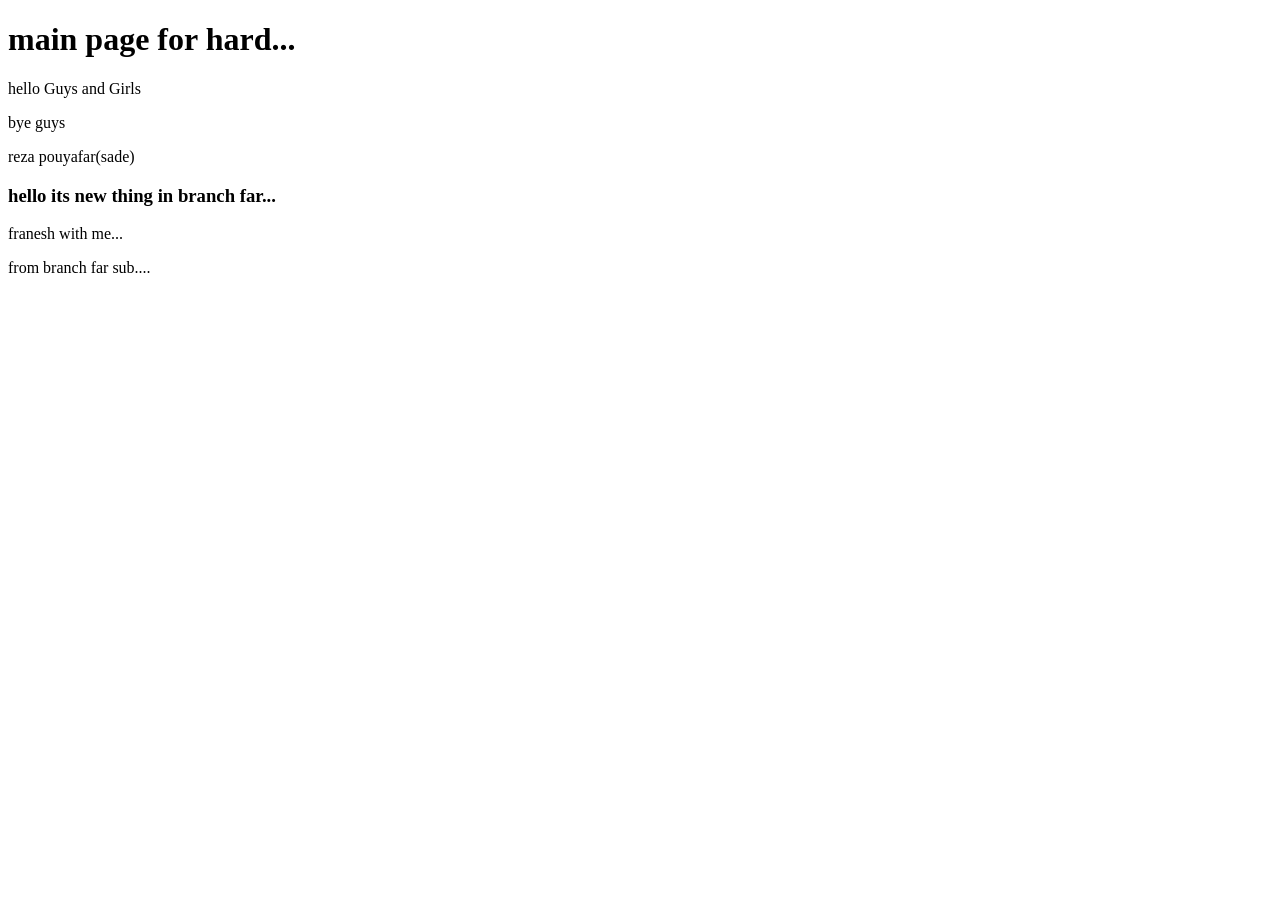
==== home.html @ 03e5f025 "edit farSub" ====
<!DOCTYPE html>
<html lang="en">
<head>
    <meta charset="UTF-8">
    <meta http-equiv="X-UA-Compatible" content="IE=edge">
    <meta name="viewport" content="width=device-width, initial-scale=1.0">
    <title>Document</title>
</head>
<body>
    <h1>main page for hard...</h1>
    <p>hello Guys and Girls</p>
    <p>bye guys</p>
    <p>reza pouyafar(sade)</p>

    <h3>hello its new thing in branch far...</h3>
    <p>franesh with me...</p>


    <p>from branch far sub....</p>
</body>
</html>
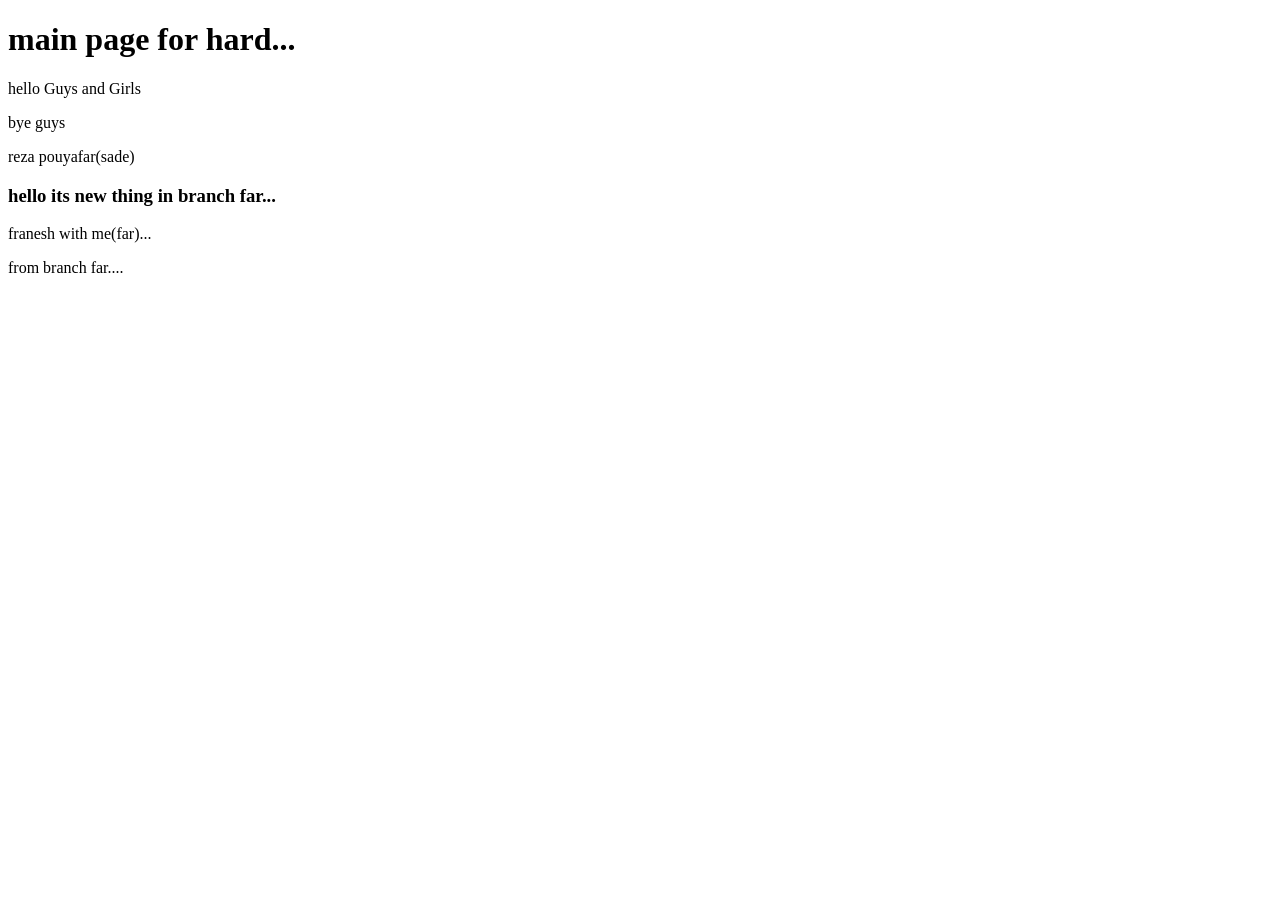
==== commit d9c7a0bc: "edit sub" ====
--- a/home.html
+++ b/home.html
@@ -13,9 +13,9 @@
     <p>reza pouyafar(sade)</p>
 
     <h3>hello its new thing in branch far...</h3>
-    <p>franesh with me...</p>
+    <p>franesh with me(far)...</p>
 
 
-    <p>from branch far sub....</p>
+    <p>from branch far....</p>
 </body>
 </html>
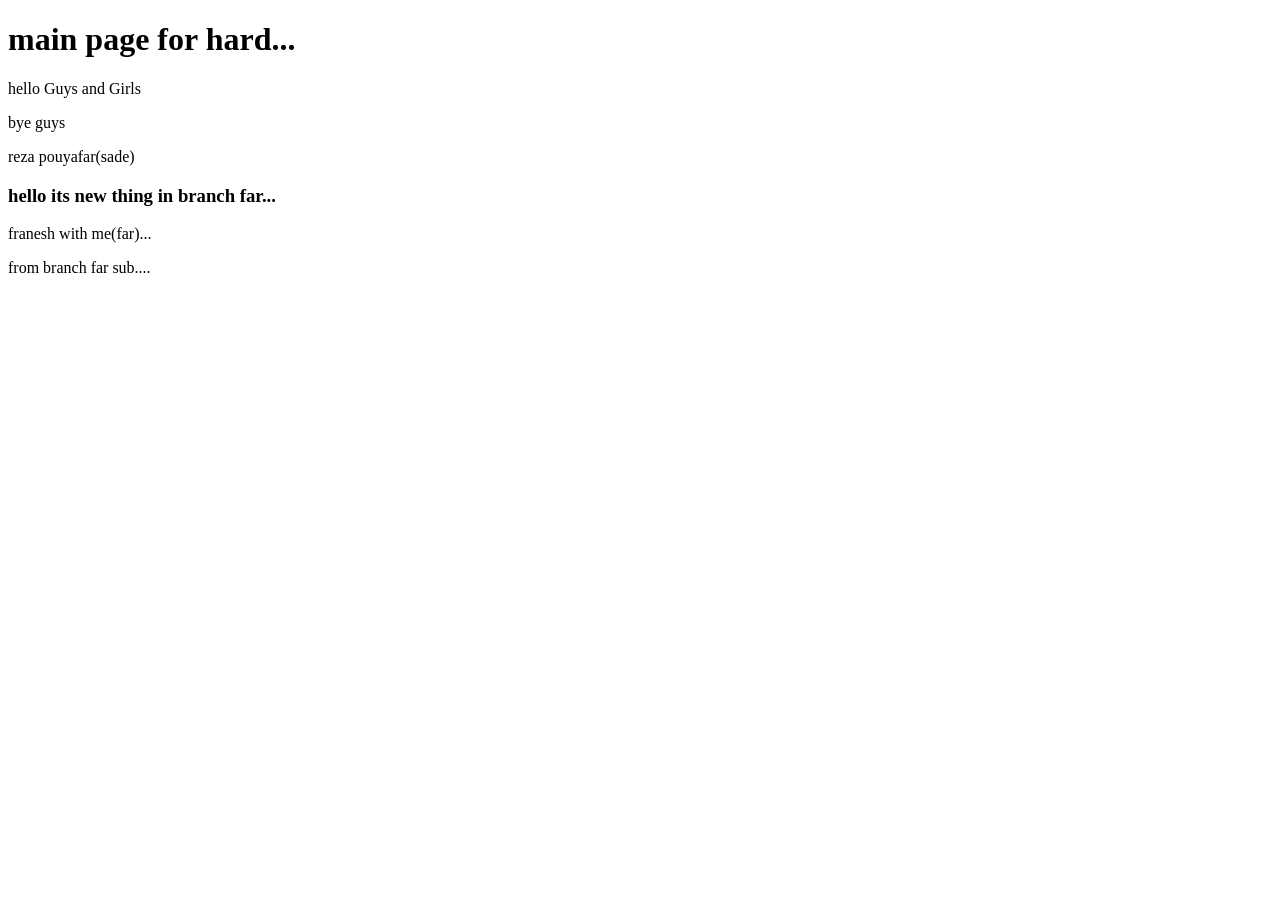
==== commit 79a1d82e: "fixed conflict" ====
--- a/home.html
+++ b/home.html
@@ -16,6 +16,6 @@
     <p>franesh with me(far)...</p>
 
 
-    <p>from branch far....</p>
+    <p>from branch far sub....</p>
 </body>
 </html>
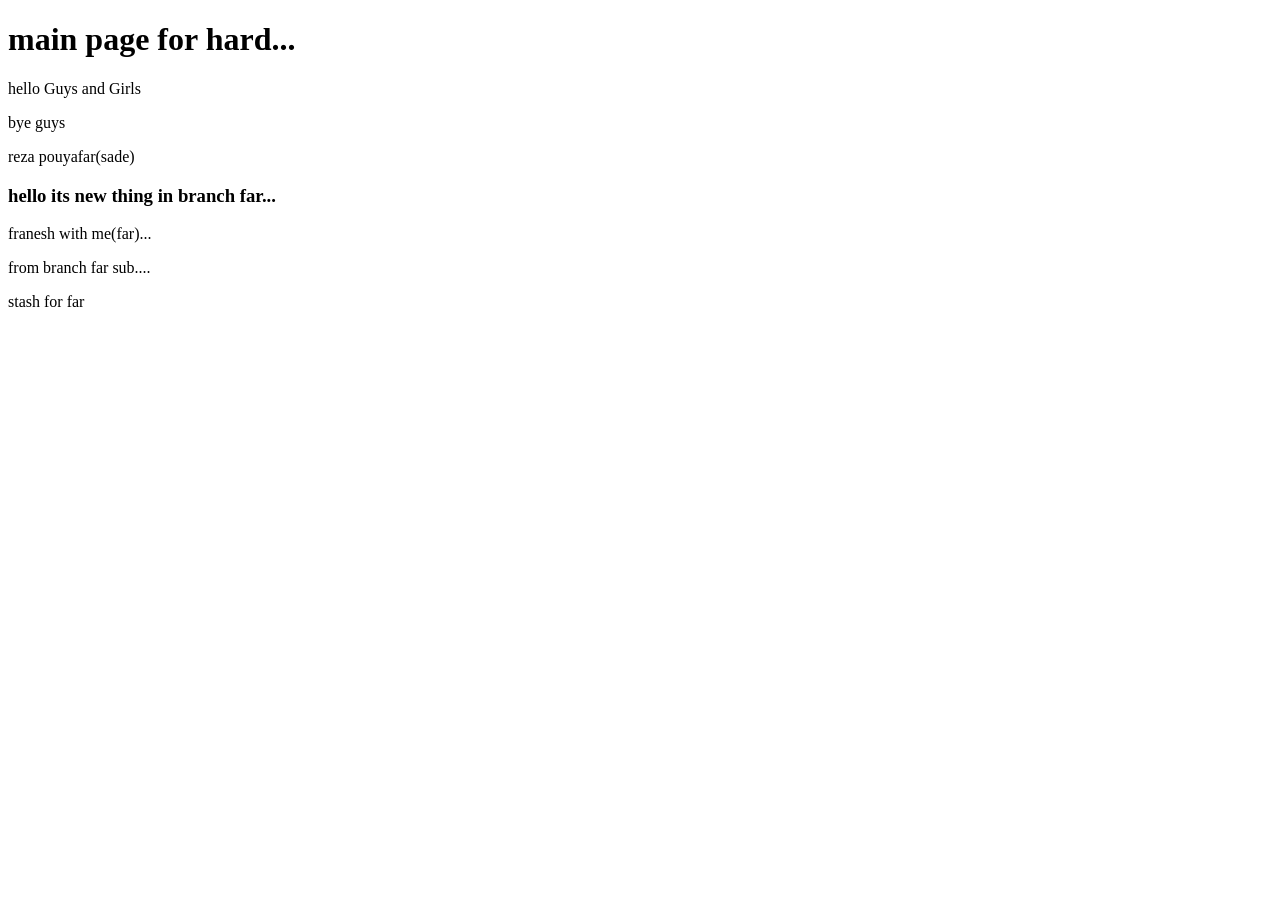
==== commit a4eb61fd: "add stash to hmoe" ====
--- a/home.html
+++ b/home.html
@@ -17,5 +17,7 @@
 
 
     <p>from branch far sub....</p>
+
+    <span>stash for far</span>
 </body>
 </html>
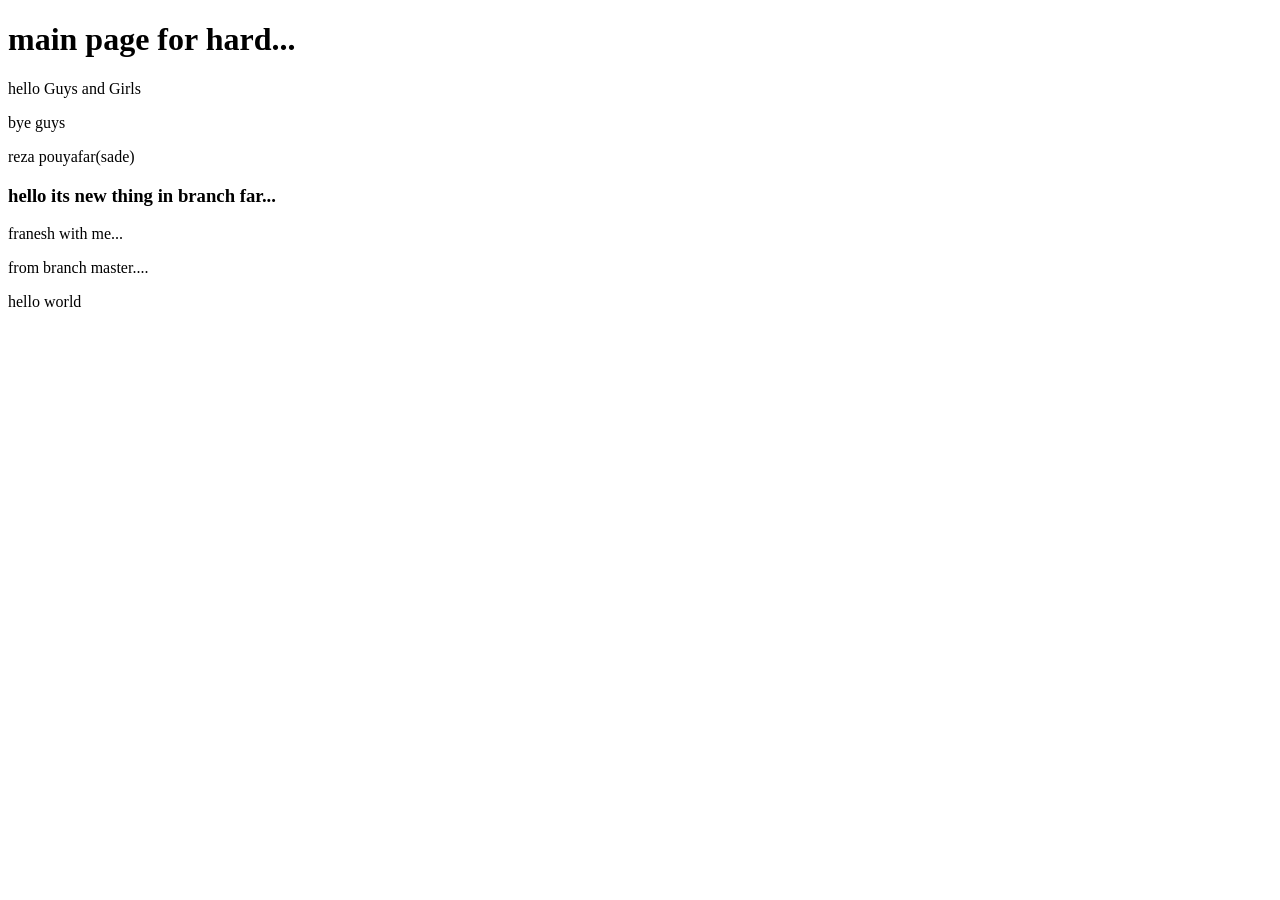
==== commit 610b2ae3: "hello world" ====
--- a/home.html
+++ b/home.html
@@ -13,11 +13,12 @@
     <p>reza pouyafar(sade)</p>
 
     <h3>hello its new thing in branch far...</h3>
-    <p>franesh with me(far)...</p>
+    <p>franesh with me...</p>
 
 
-    <p>from branch far sub....</p>
-
-    <span>stash for far</span>
+    <p>from branch master....</p>
+    
+    
+    <p>hello world</p>
 </body>
 </html>
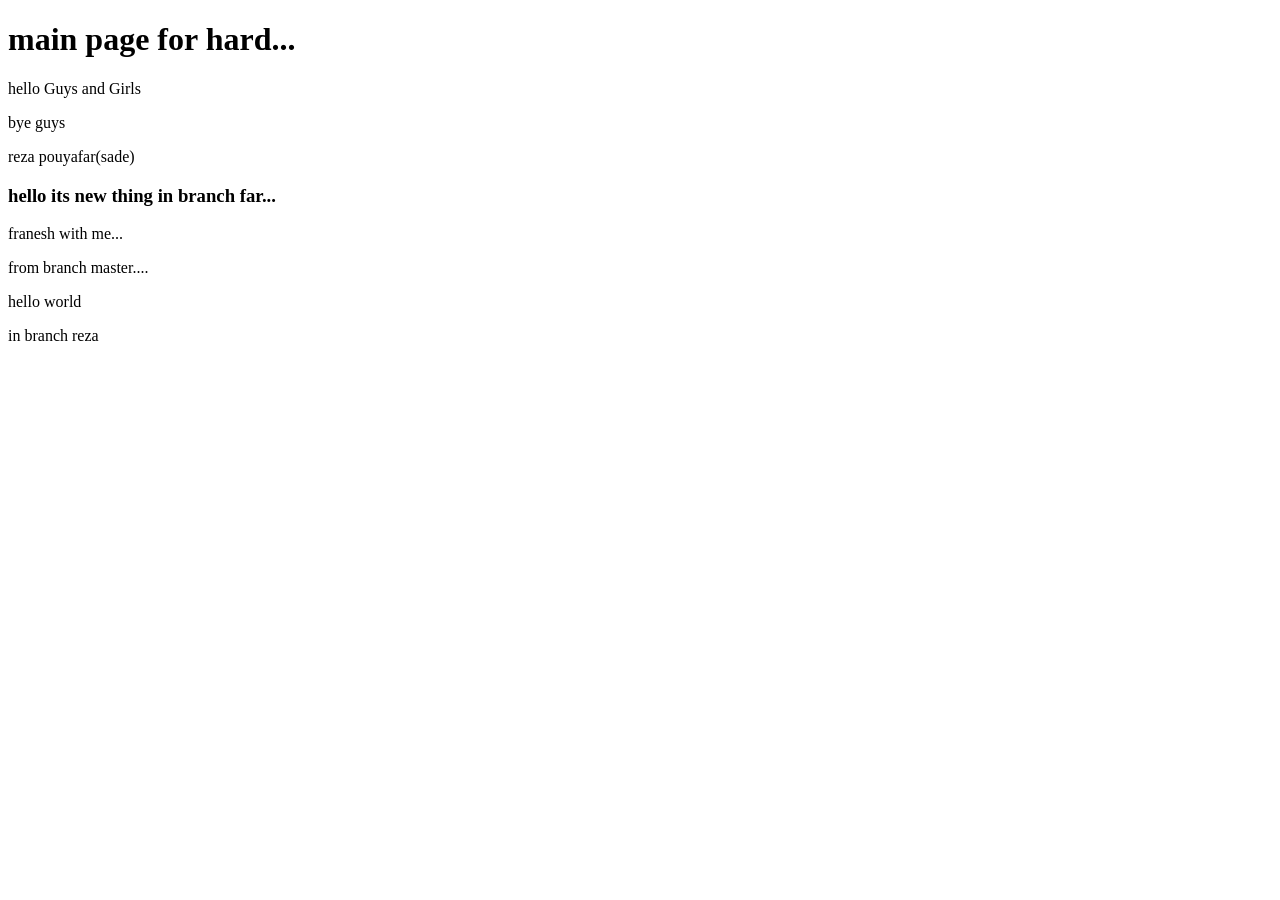
==== commit 251a1d3e: "branch reza" ====
--- a/home.html
+++ b/home.html
@@ -20,5 +20,7 @@
     
     
     <p>hello world</p>
+
+    <p>in branch reza</p>
 </body>
 </html>
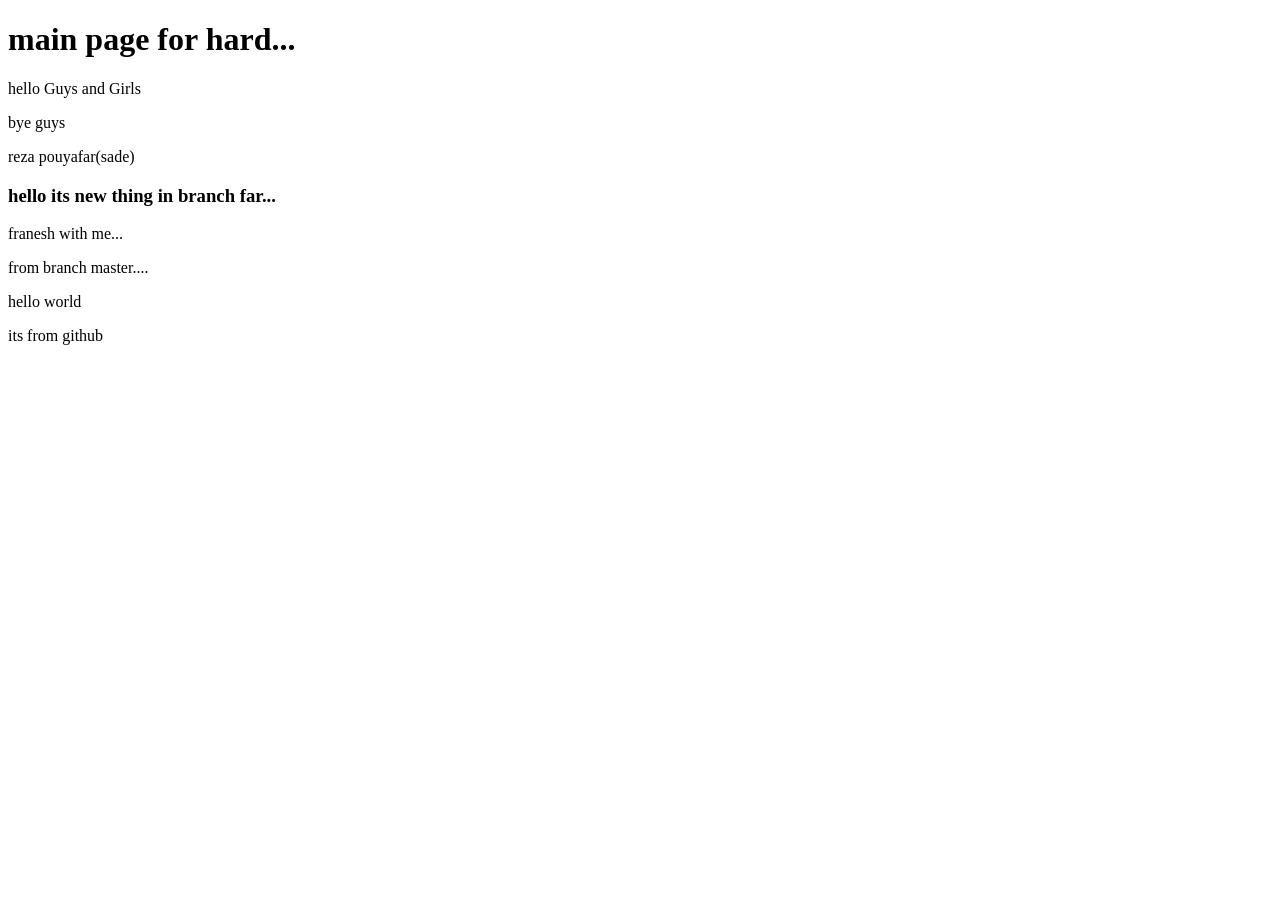
==== commit 96361039: "update from github..." ====
--- a/home.html
+++ b/home.html
@@ -20,7 +20,6 @@
     
     
     <p>hello world</p>
-
-    <p>in branch reza</p>
+    its from github        
 </body>
-</html>+</html>
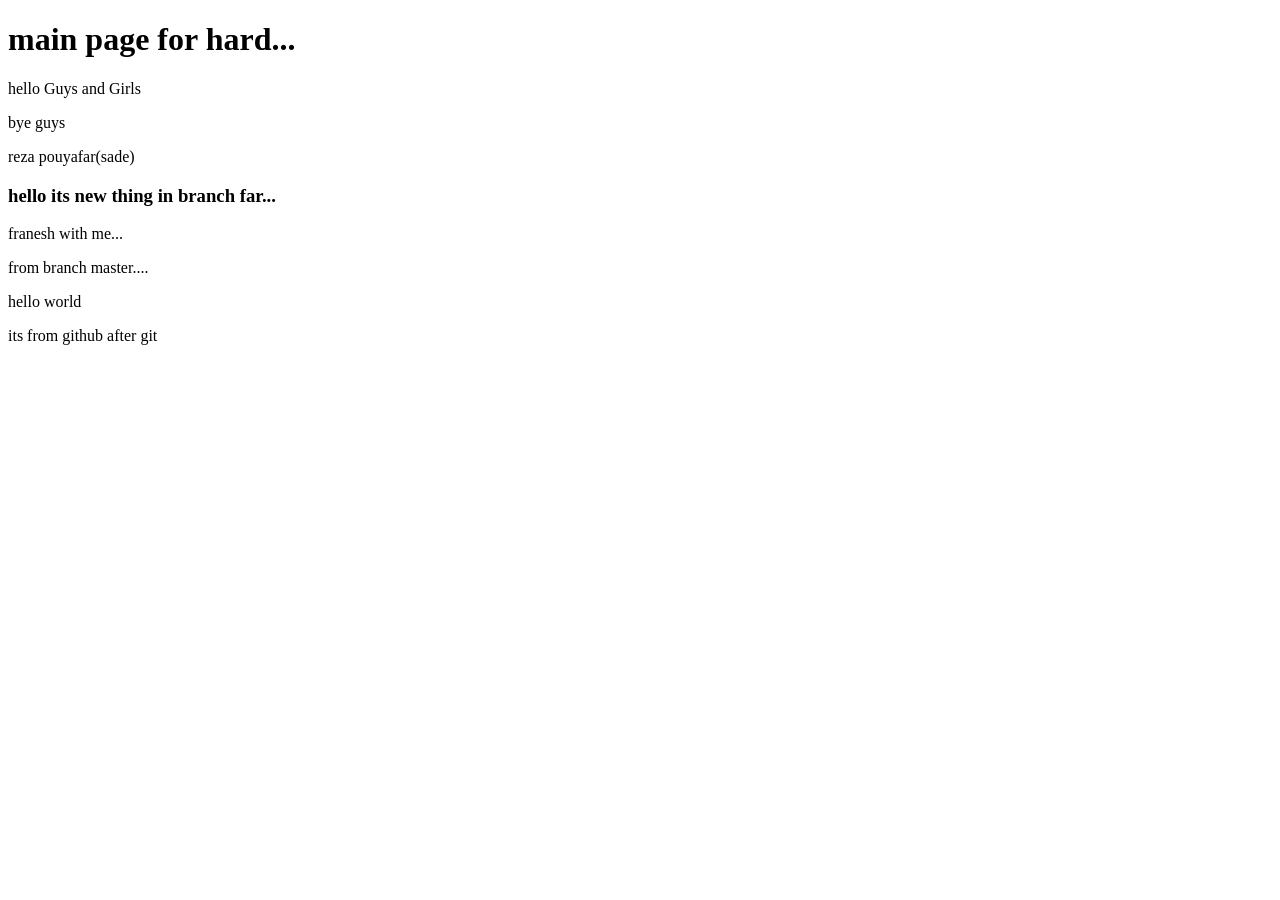
==== commit 6f8a7921: "after git" ====
--- a/home.html
+++ b/home.html
@@ -20,6 +20,7 @@
     
     
     <p>hello world</p>
-    its from github        
+    its from github      
+    <span>after git</span>
 </body>
 </html>
